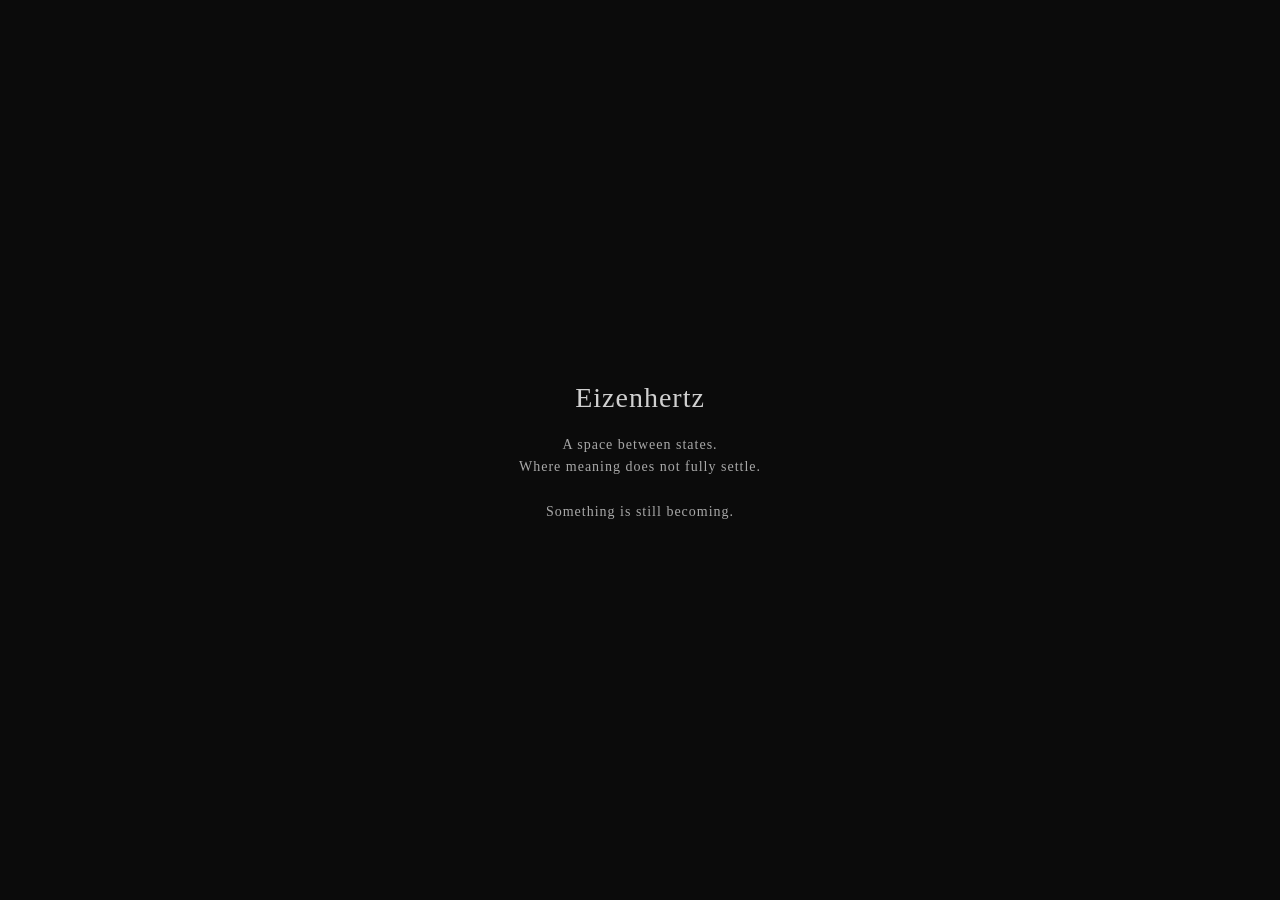
==== index.html @ 448677ce "Create index.html" ====
<!DOCTYPE html>
<html lang="en">
<head>
  <meta charset="UTF-8">
  <title>Eizenhertz</title>
  <style>
    body {
      margin: 0;
      background: #0b0b0b;
      color: #d0d0d0;
      font-family: Georgia, serif;
      display: flex;
      justify-content: center;
      align-items: center;
      height: 100vh;
      text-align: center;
      letter-spacing: 1px;
    }

    .container {
      max-width: 600px;
      padding: 40px;
    }

    h1 {
      font-weight: normal;
      font-size: 28px;
      margin-bottom: 20px;
    }

    p {
      font-size: 14px;
      line-height: 1.6;
      opacity: 0.8;
    }
  </style>
</head>

<body>
  <div class="container">
    <h1>Eizenhertz</h1>
    <p>
      A space between states.<br>
      Where meaning does not fully settle.<br><br>
      Something is still becoming.
    </p>
  </div>
</body>
</html>
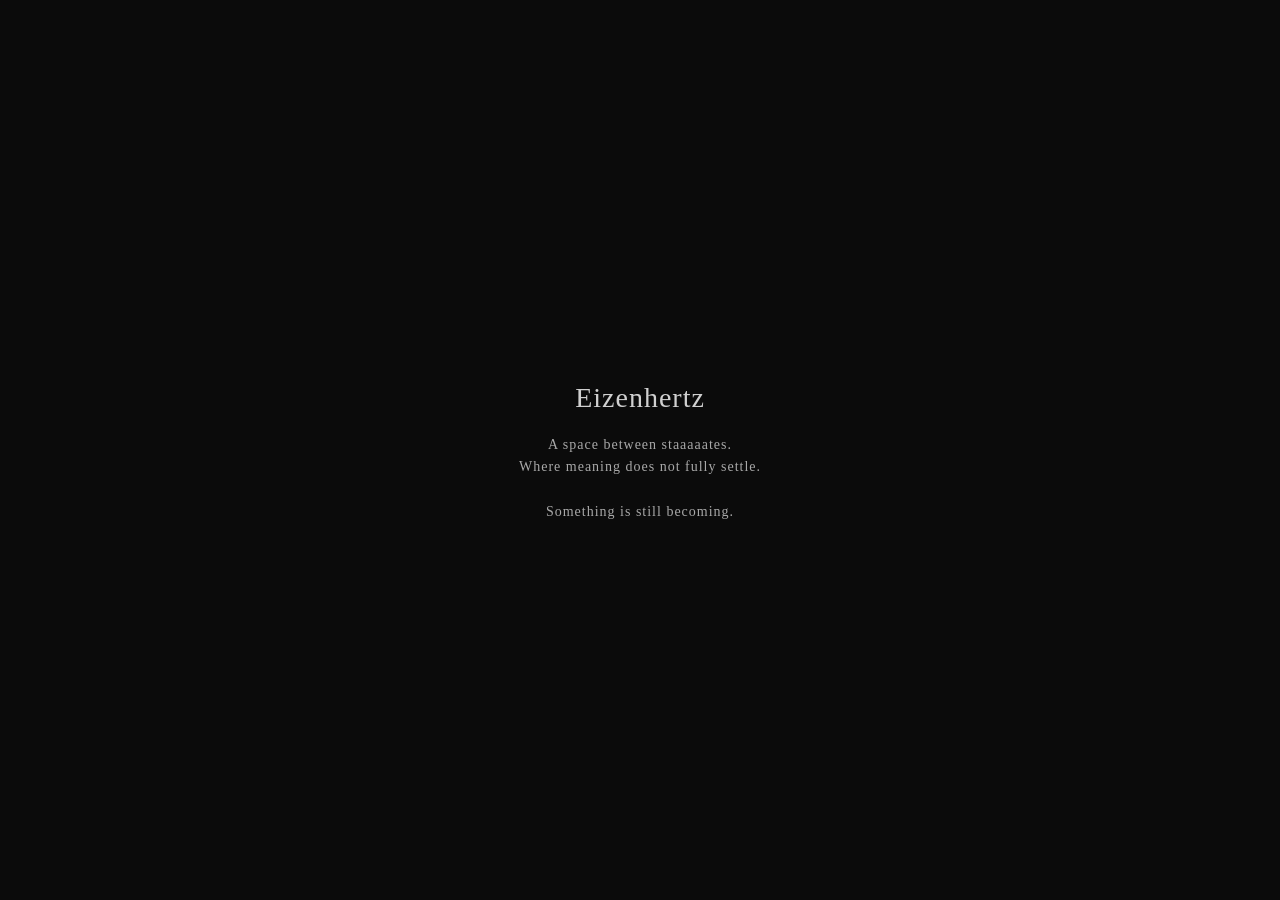
==== commit b9de7ab8: "Update index.html" ====
--- a/index.html
+++ b/index.html
@@ -40,7 +40,7 @@
   <div class="container">
     <h1>Eizenhertz</h1>
     <p>
-      A space between states.<br>
+      A space between staaaaates.<br>
       Where meaning does not fully settle.<br><br>
       Something is still becoming.
     </p>
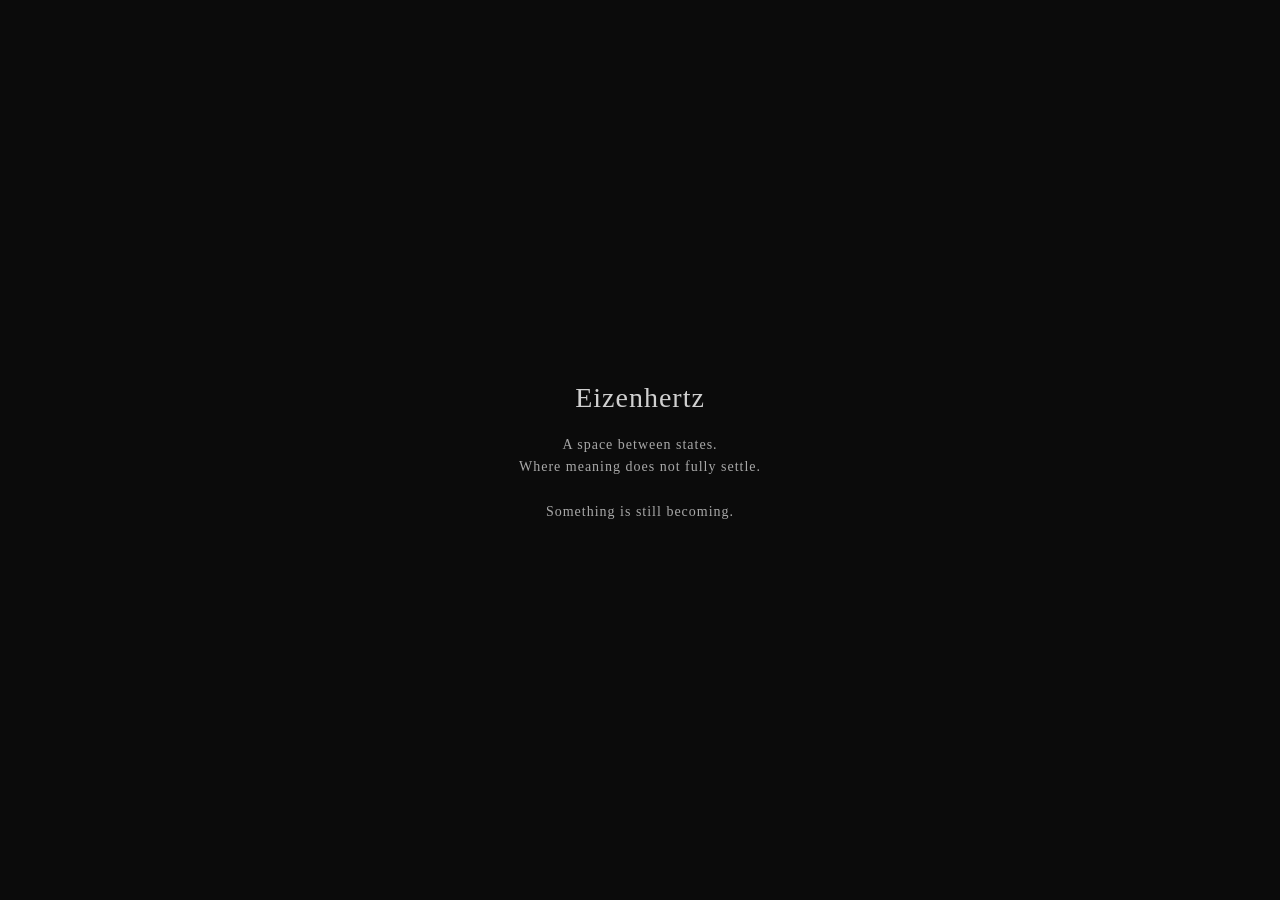
==== commit 8bdd3ae1: "Update index.html" ====
--- a/index.html
+++ b/index.html
@@ -40,7 +40,7 @@
   <div class="container">
     <h1>Eizenhertz</h1>
     <p>
-      A space between staaaaates.<br>
+      A space between states.<br>
       Where meaning does not fully settle.<br><br>
       Something is still becoming.
     </p>
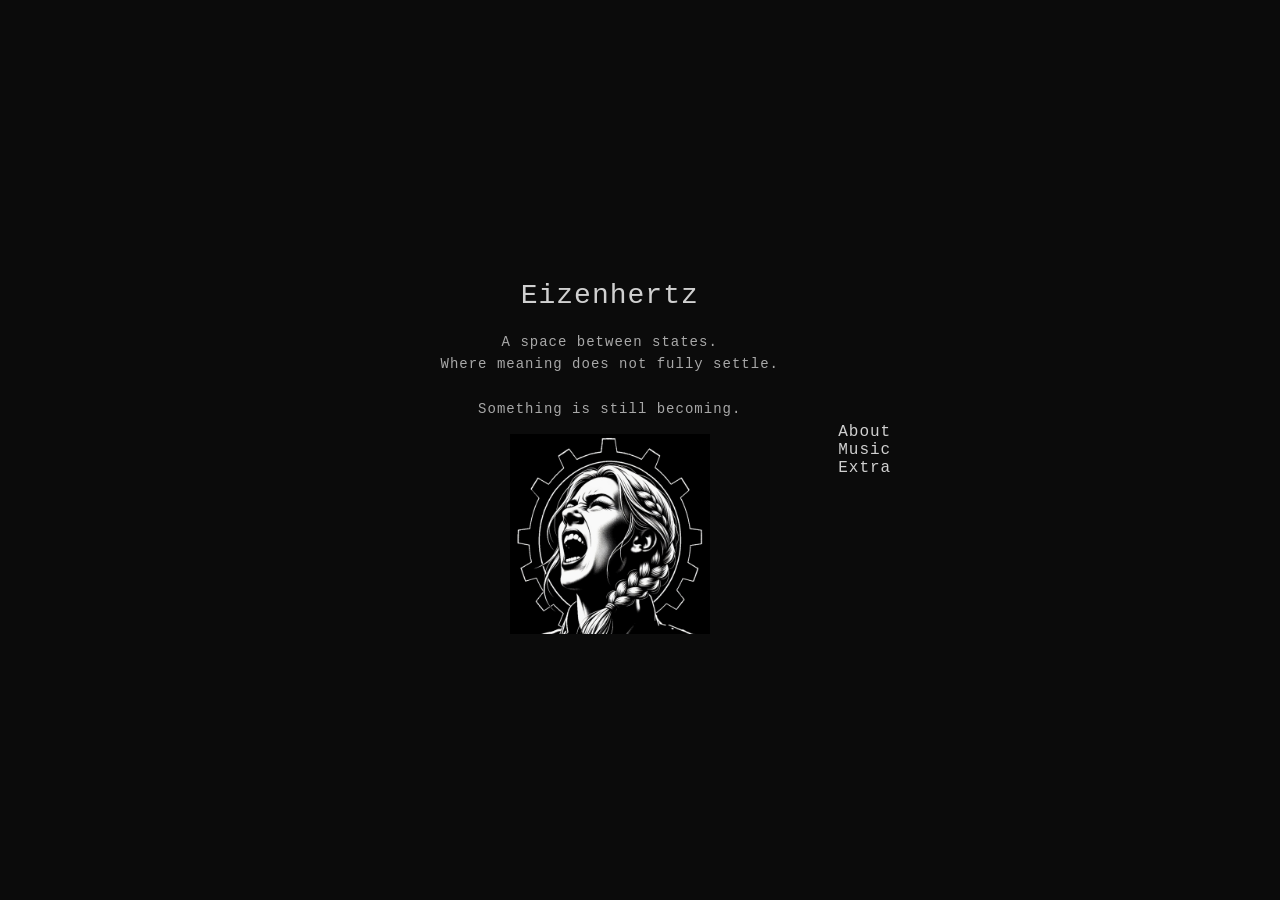
==== commit d1308a46: "Update index.html" ====
--- a/index.html
+++ b/index.html
@@ -3,6 +3,7 @@
 <head>
   <meta charset="UTF-8">
   <title>Eizenhertz</title>
+<link rel="icon" type="image/x-icon" href="note_audio_music_3097.ico">
   <style>
     body {
       margin: 0;
@@ -33,10 +34,15 @@
       line-height: 1.6;
       opacity: 0.8;
     }
+body {
+  font-family: "Courier New", Courier, monospace;
+}
+
   </style>
 </head>
 
 <body>
+<table width="40%" border="0"><tr><td>
   <div class="container">
     <h1>Eizenhertz</h1>
     <p>
@@ -44,6 +50,12 @@
       Where meaning does not fully settle.<br><br>
       Something is still becoming.
     </p>
+<img width="200" height="200" src="Logga.jpg">
   </div>
+</td><td>
+About<br>
+Music<br>
+Extra<br>
+</td></tr></table>
 </body>
 </html>
